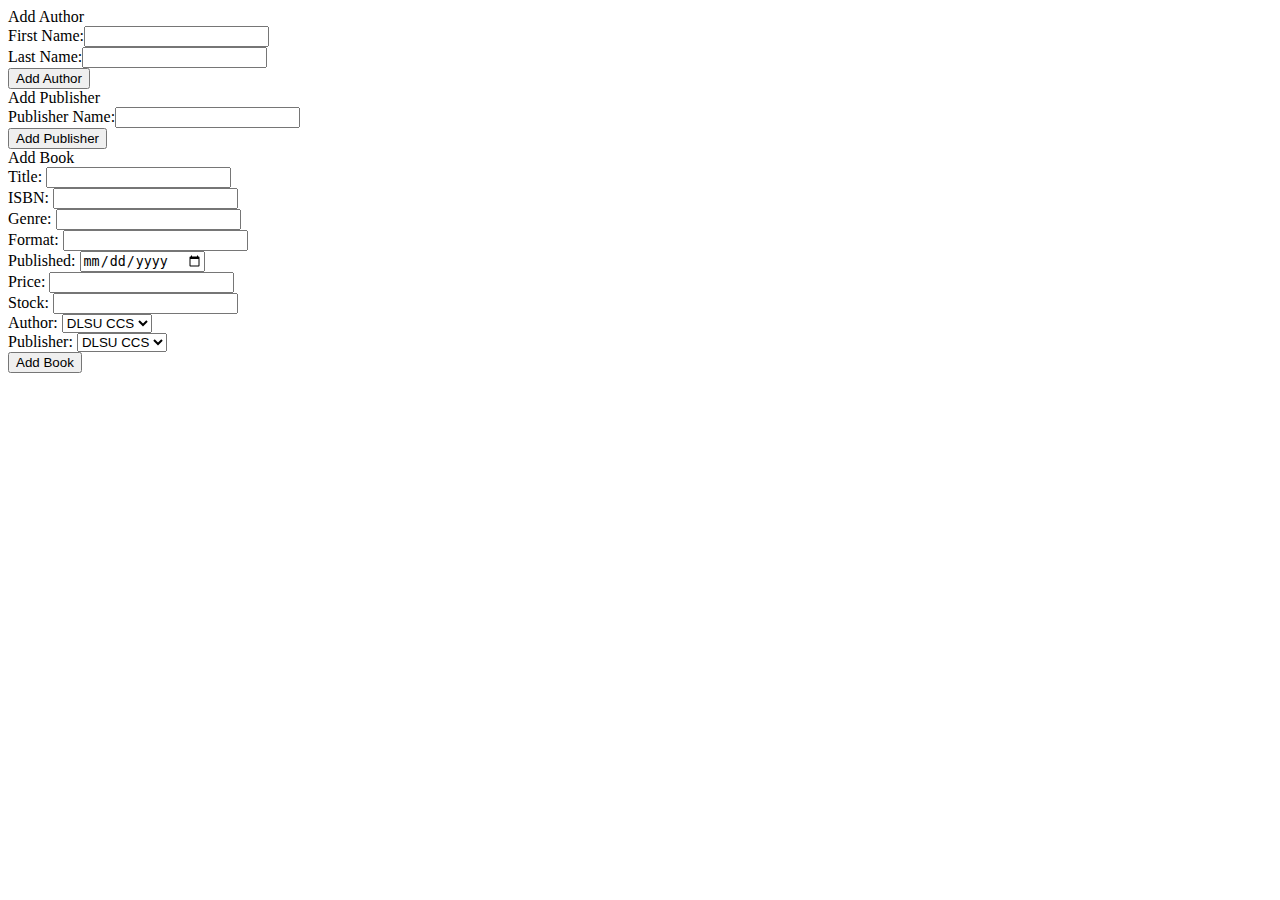
==== WebContent/adminPage.html @ 7e230944 "added services for adding books" ====
<!DOCTYPE html>
<html>
<head>
<meta charset="ISO-8859-1">
<title>Insert title here</title>
</head>
<body>
	<script type = "text/javascript" src = "jquery-3.2.1.min.js"></script>
	<form action = "addAuthor" method = "POST" id = "addAuthorForm">
		Add Author<br>
		First Name:<input type = "text" name = "authorFirstName"><br>
		Last Name:<input type = "text" name = "authorLastName"><br>
		<Button id = "addAuthorBtn">Add Author</Button><br>
	</form>
	<form action = "addPublisher" method = "POST" id = "addPublisherForm">
		Add Publisher<br>
		Publisher Name:<input type = "text" name = "publisherName"><br>
		 <Button id = "addPublisherBtn">Add Publisher</Button><br>
	</form>
	<form action = "addBook" method = "POST" id = "addBookForm">
		Add Book<br>
		Title: <input type = "text" name = "bookTitle"><br>
		ISBN: <input type = "text" name = "isbn"><br>
		Genre: <input type = "text" name = "genre"><br>
		Format: <input type = "text" name = "format"><br>
		Published: <input type = "date" name = "published"><br>
		Price: <input type = "number" name = "price" min = "0" step = "0.01"><br>
		Stock: <input type = "number" name = "stock" min = "0"><br>
		<!-- Author and Publisher list is brute force for now -->
		Author: <select name = "selectAuthor">
					<option value = "Briane Samson">DLSU CCS</option> 
				</select><br>
		Publisher: <select name = "publisher">
					<option value = "DLSU CCS">DLSU CCS</option>
				</select><br>
		<Button id = "addBookBtn">Add Book</Button><br>
	</form>
	<script type = "text/javascript" src = "src/adminPage.js"></script>
</body>
</html>
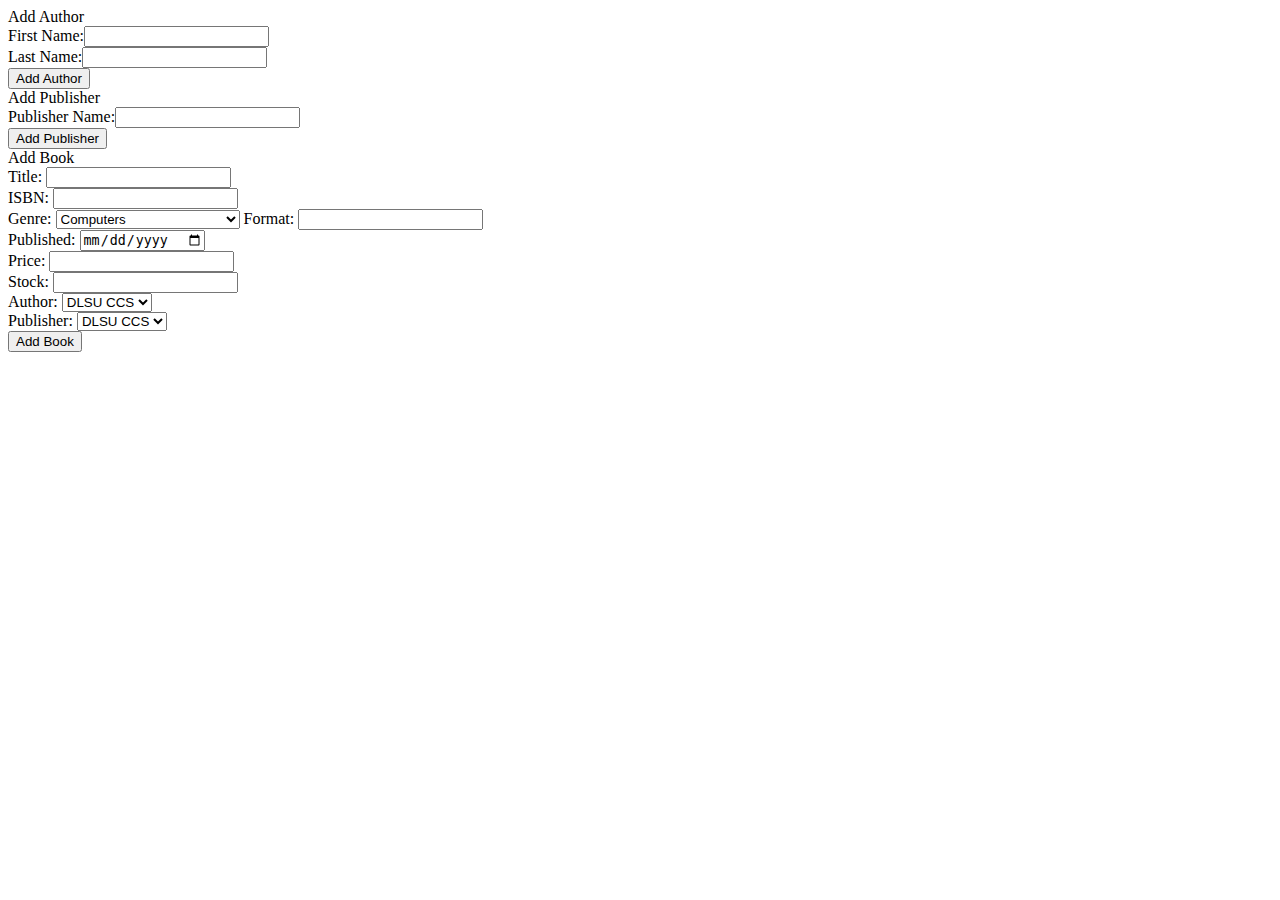
==== commit 48b16745: "updated schema structure" ====
--- a/WebContent/adminPage.html
+++ b/WebContent/adminPage.html
@@ -21,7 +21,16 @@
 		Add Book<br>
 		Title: <input type = "text" name = "bookTitle"><br>
 		ISBN: <input type = "text" name = "isbn"><br>
-		Genre: <input type = "text" name = "genre"><br>
+		Genre: <select name = "genre">
+			   <option value = "Computers">Computers</option>
+			   <option value = "Science and Nature">Science and Nature</option>
+			   <option value = "Travel">Travel</option>
+			   <option value = "Biography and Memoir">Biography and Memoir</option>
+			   <option value = "Fiction and Literature">Fiction and Literature</option>
+			   <option value = "Graphic Novels and Manga">Graphic Novels and Manga</option>
+			   <option value = "Sci Fi and Fantasy">Sci Fi and Fantasy</option>
+			   <option value = "Business and Finance">Business and Finance</option>
+			  </select>
 		Format: <input type = "text" name = "format"><br>
 		Published: <input type = "date" name = "published"><br>
 		Price: <input type = "number" name = "price" min = "0" step = "0.01"><br>
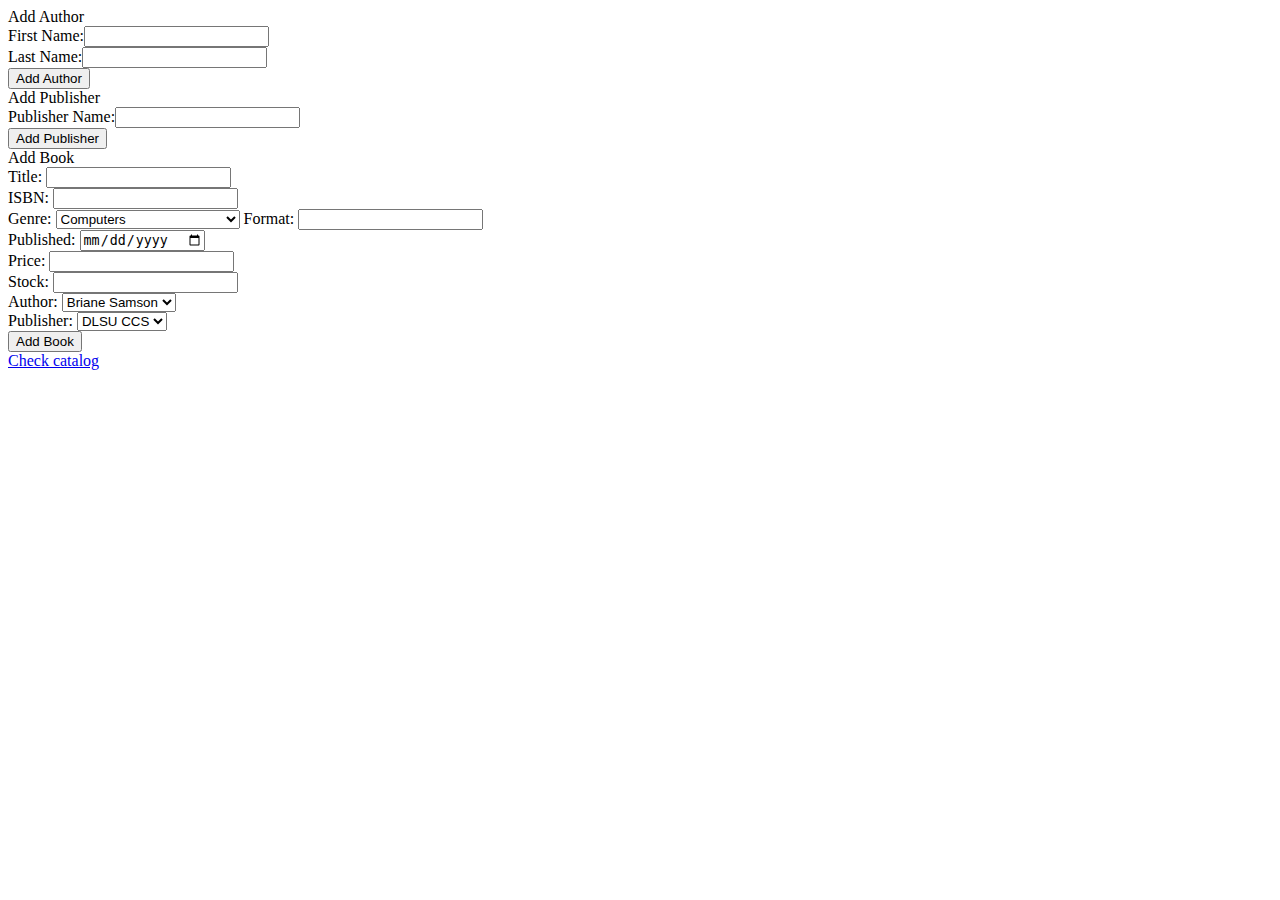
==== commit 14c66b54: "Dynamic catalog" ====
--- a/WebContent/adminPage.html
+++ b/WebContent/adminPage.html
@@ -37,13 +37,15 @@
 		Stock: <input type = "number" name = "stock" min = "0"><br>
 		<!-- Author and Publisher list is brute force for now -->
 		Author: <select name = "selectAuthor">
-					<option value = "Briane Samson">DLSU CCS</option> 
+					<option value = "Briane Samson">Briane Samson</option> 
 				</select><br>
 		Publisher: <select name = "publisher">
 					<option value = "DLSU CCS">DLSU CCS</option>
 				</select><br>
 		<Button id = "addBookBtn">Add Book</Button><br>
 	</form>
+	<a href="catalogTest.html">Check catalog</a>
+	<script type = "text/javascript" src = "jquery-3.2.1.min.js"></script>
 	<script type = "text/javascript" src = "src/adminPage.js"></script>
 </body>
 </html>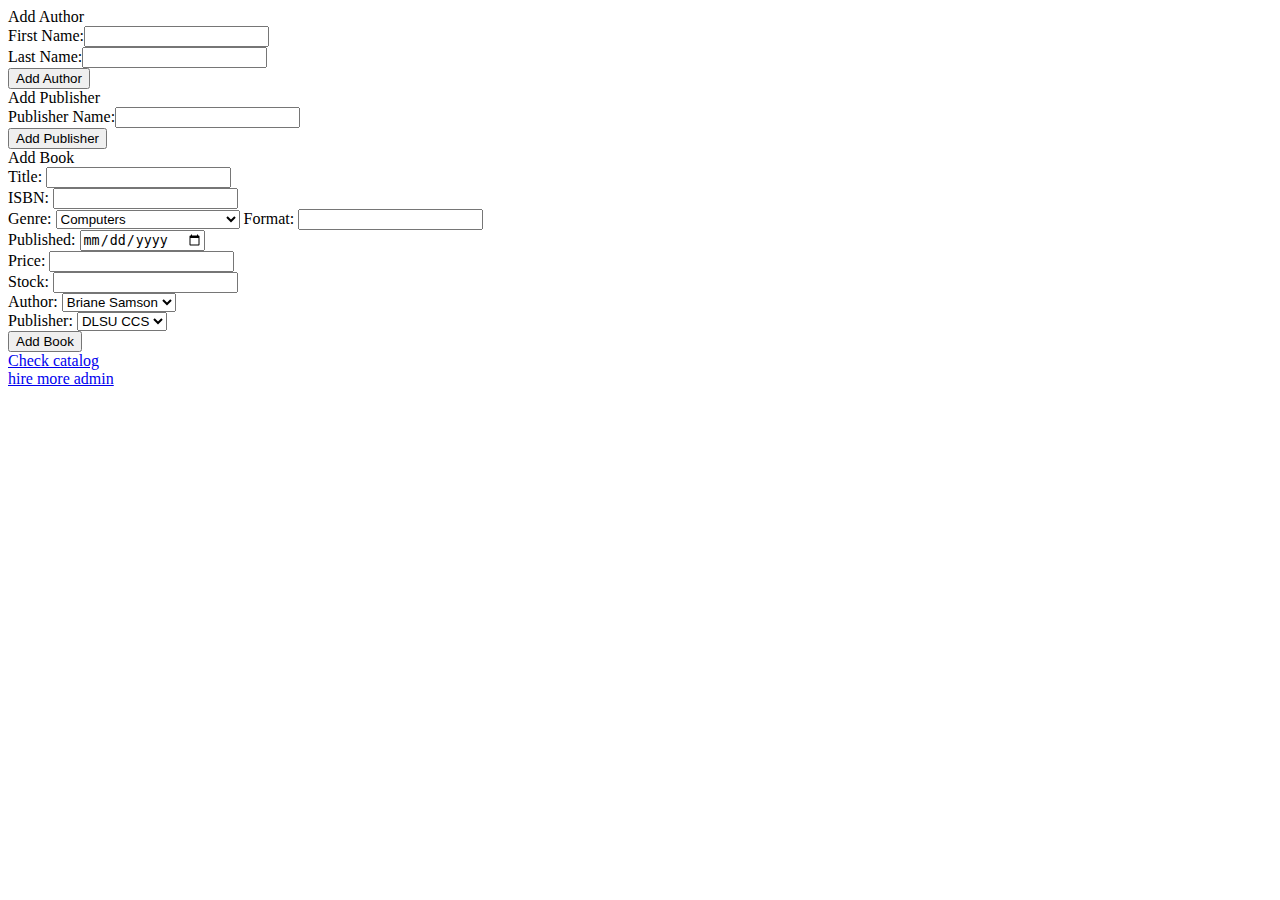
==== commit a7c7b761: "more stuff" ====
--- a/WebContent/adminPage.html
+++ b/WebContent/adminPage.html
@@ -2,7 +2,7 @@
 <html>
 <head>
 <meta charset="ISO-8859-1">
-<title>Insert title here</title>
+<title>ADMIN Control</title>
 </head>
 <body>
 	<script type = "text/javascript" src = "jquery-3.2.1.min.js"></script>
@@ -44,7 +44,8 @@
 				</select><br>
 		<Button id = "addBookBtn">Add Book</Button><br>
 	</form>
-	<a href="catalogTest.html">Check catalog</a>
+	<a href="catalogTest.html">Check catalog</a><br>
+	<a href="adminSignUp.html">hire more admin</a>
 	<script type = "text/javascript" src = "jquery-3.2.1.min.js"></script>
 	<script type = "text/javascript" src = "src/adminPage.js"></script>
 </body>
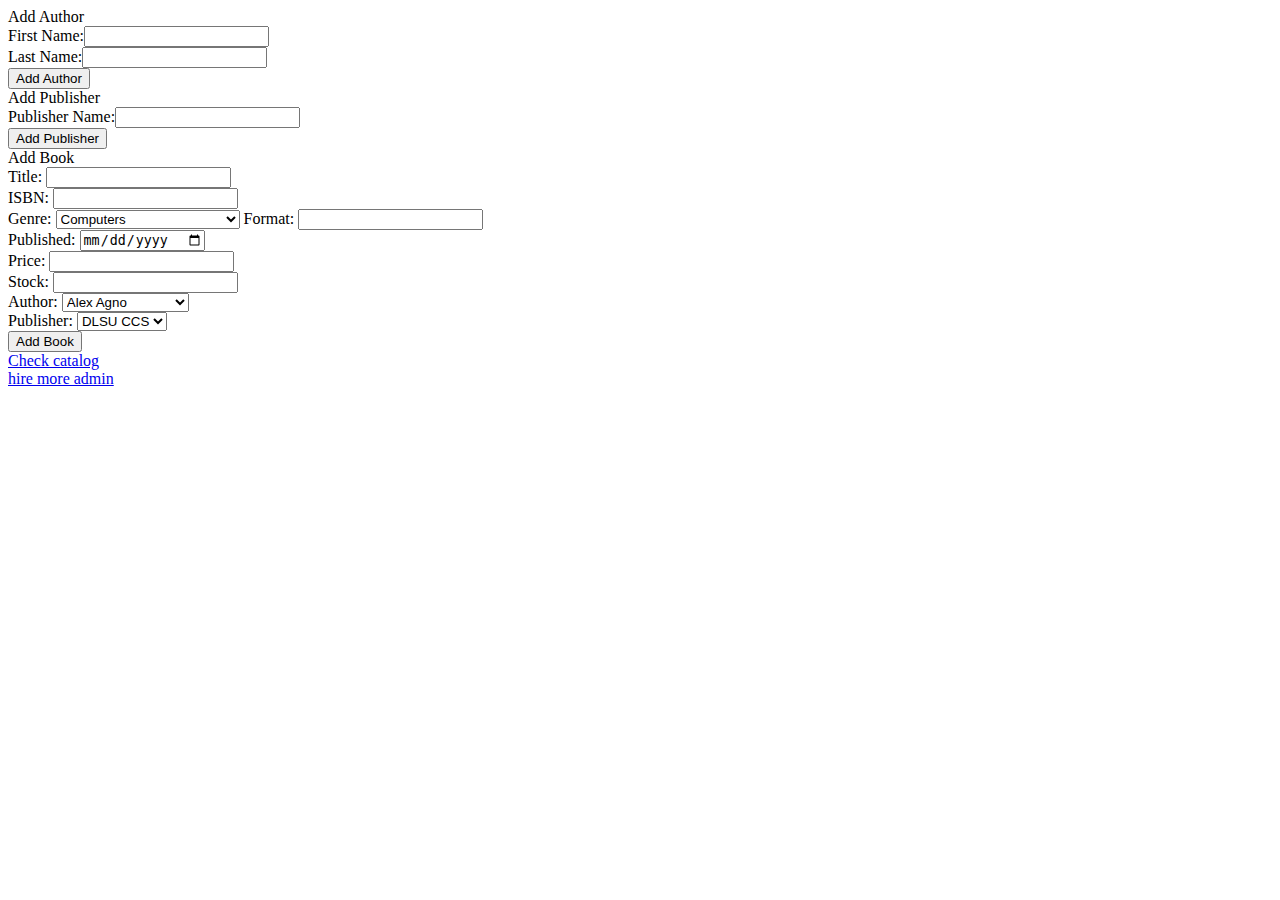
==== commit 1c839a14: "adminPage - author list (Brute Force)" ====
--- a/WebContent/adminPage.html
+++ b/WebContent/adminPage.html
@@ -37,7 +37,14 @@
 		Stock: <input type = "number" name = "stock" min = "0"><br>
 		<!-- Author and Publisher list is brute force for now -->
 		Author: <select name = "selectAuthor">
-					<option value = "Briane Samson">Briane Samson</option> 
+					<option value = "1">Alex Agno</option> 
+					<option value = "2">Stephen Hawking</option> 
+					<option value = "3">Elon Musk</option> 
+					<option value = "4">Jess Gano</option> 
+					<option value = "5">Claude Sedillo</option> 
+					<option value = "6">Gary Non</option> 
+					<option value = "7">Luigi Acorda</option> 
+					<option value = "8">Patrick Tobias</option> 
 				</select><br>
 		Publisher: <select name = "publisher">
 					<option value = "DLSU CCS">DLSU CCS</option>
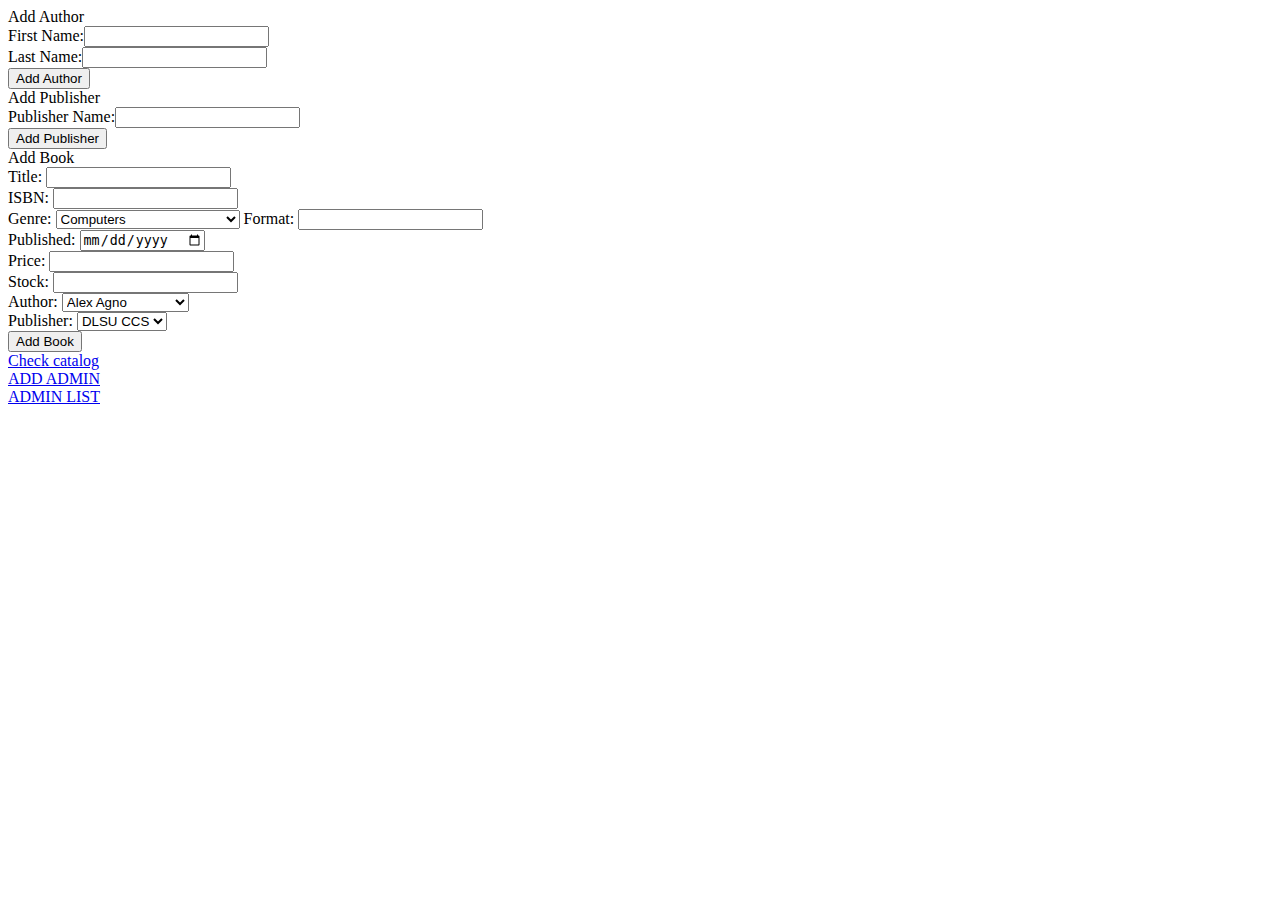
==== commit ab54d7c2: "admin edit/delete" ====
--- a/WebContent/adminPage.html
+++ b/WebContent/adminPage.html
@@ -52,7 +52,8 @@
 		<Button id = "addBookBtn">Add Book</Button><br>
 	</form>
 	<a href="catalogTest.html">Check catalog</a><br>
-	<a href="adminSignUp.html">hire more admin</a>
+	<a href="adminSignUp.html">ADD ADMIN</a> <br>
+	<a href="adminList.html">ADMIN LIST</a>
 	<script type = "text/javascript" src = "jquery-3.2.1.min.js"></script>
 	<script type = "text/javascript" src = "src/adminPage.js"></script>
 </body>
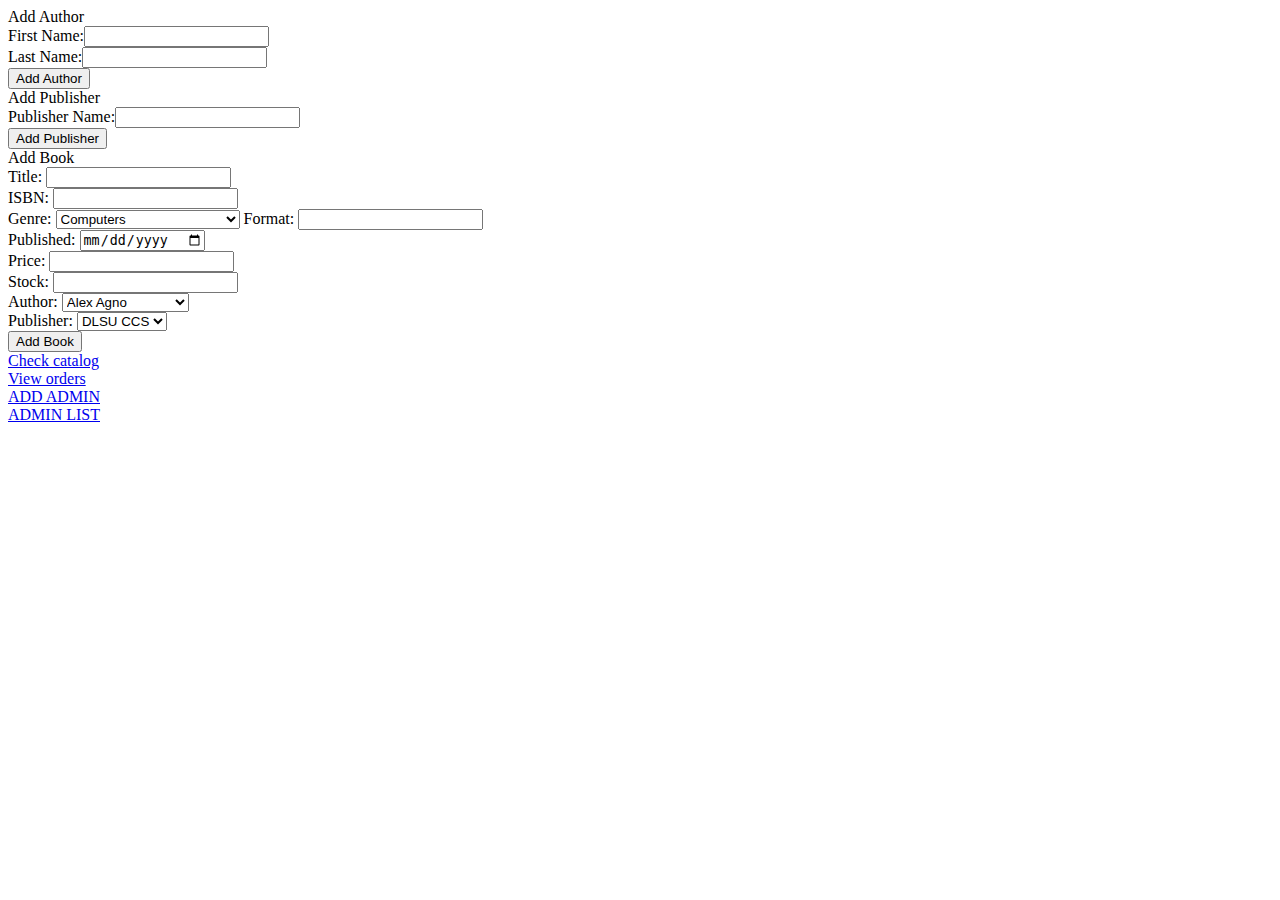
==== commit 0c924641: "admin order page complete" ====
--- a/WebContent/adminPage.html
+++ b/WebContent/adminPage.html
@@ -52,6 +52,7 @@
 		<Button id = "addBookBtn">Add Book</Button><br>
 	</form>
 	<a href="catalogTest.html">Check catalog</a><br>
+	<a href="adminViewOrders.jsp">View orders</a><br>
 	<a href="adminSignUp.html">ADD ADMIN</a> <br>
 	<a href="adminList.html">ADMIN LIST</a>
 	<script type = "text/javascript" src = "jquery-3.2.1.min.js"></script>
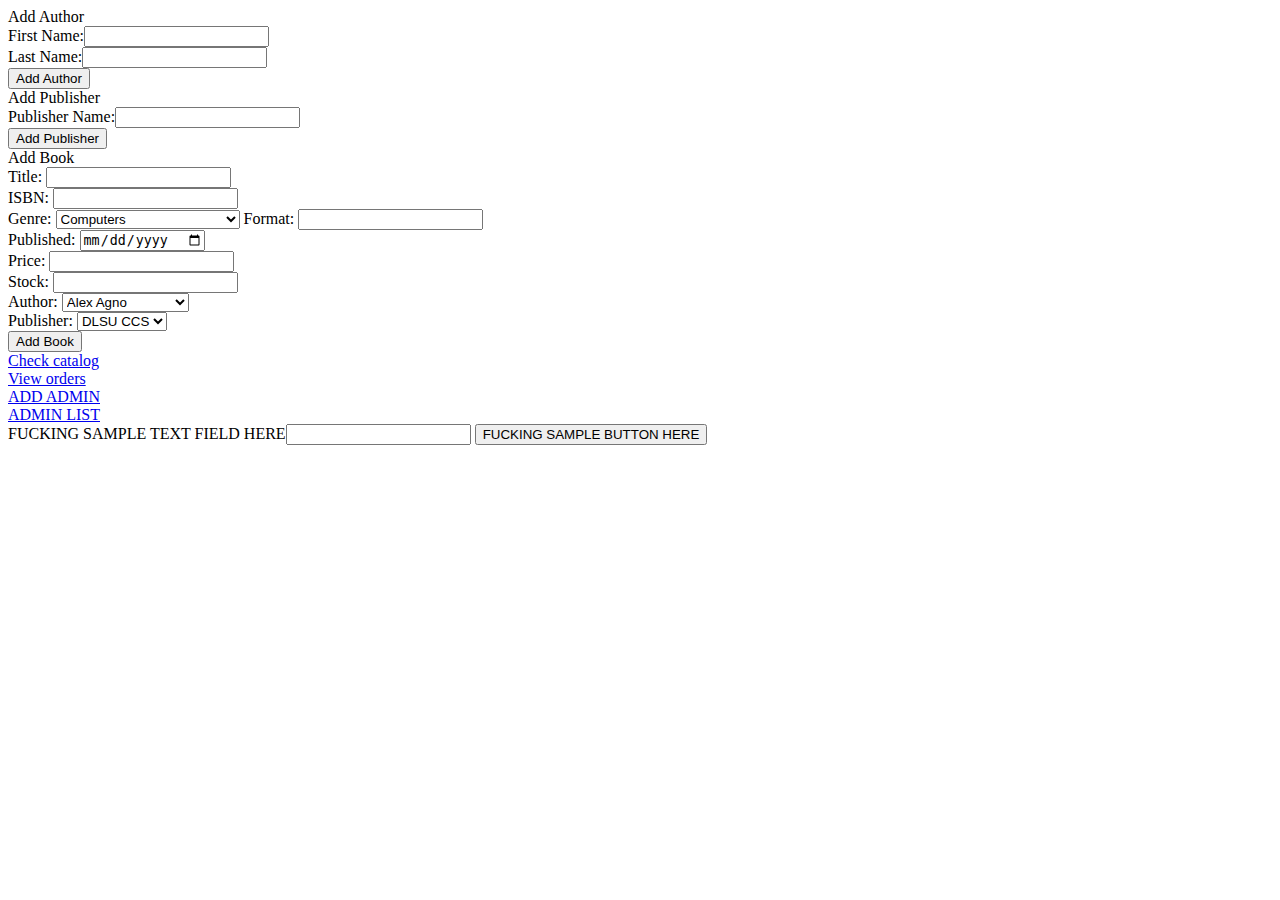
==== commit ede68e53: "added GSON external jar, edit book progress" ====
--- a/WebContent/adminPage.html
+++ b/WebContent/adminPage.html
@@ -54,8 +54,24 @@
 	<a href="catalogTest.html">Check catalog</a><br>
 	<a href="adminViewOrders.jsp">View orders</a><br>
 	<a href="adminSignUp.html">ADD ADMIN</a> <br>
-	<a href="adminList.html">ADMIN LIST</a>
+	<a href="adminList.html">ADMIN LIST</a><br>
+	FUCKING SAMPLE TEXT FIELD HERE<input type = "text" id = "textField">
+	<button id ="sampleButton">FUCKING SAMPLE BUTTON HERE</button>
 	<script type = "text/javascript" src = "jquery-3.2.1.min.js"></script>
+		<script>
+	$(document).on("click", "#sampleButton",function() {
+		console.log("Edit book clicked!");
+		
+		var bookID = $(this).attr("data-bookId");
+		console.log("book ID of selected book is: " + bookID);
+		
+		var titleField = document.getElementById('textField');
+		
+		titleField.value += "TITE";
+		
+		console.log(titleField.value);
+	});
+	</script>
 	<script type = "text/javascript" src = "src/adminPage.js"></script>
 </body>
 </html>